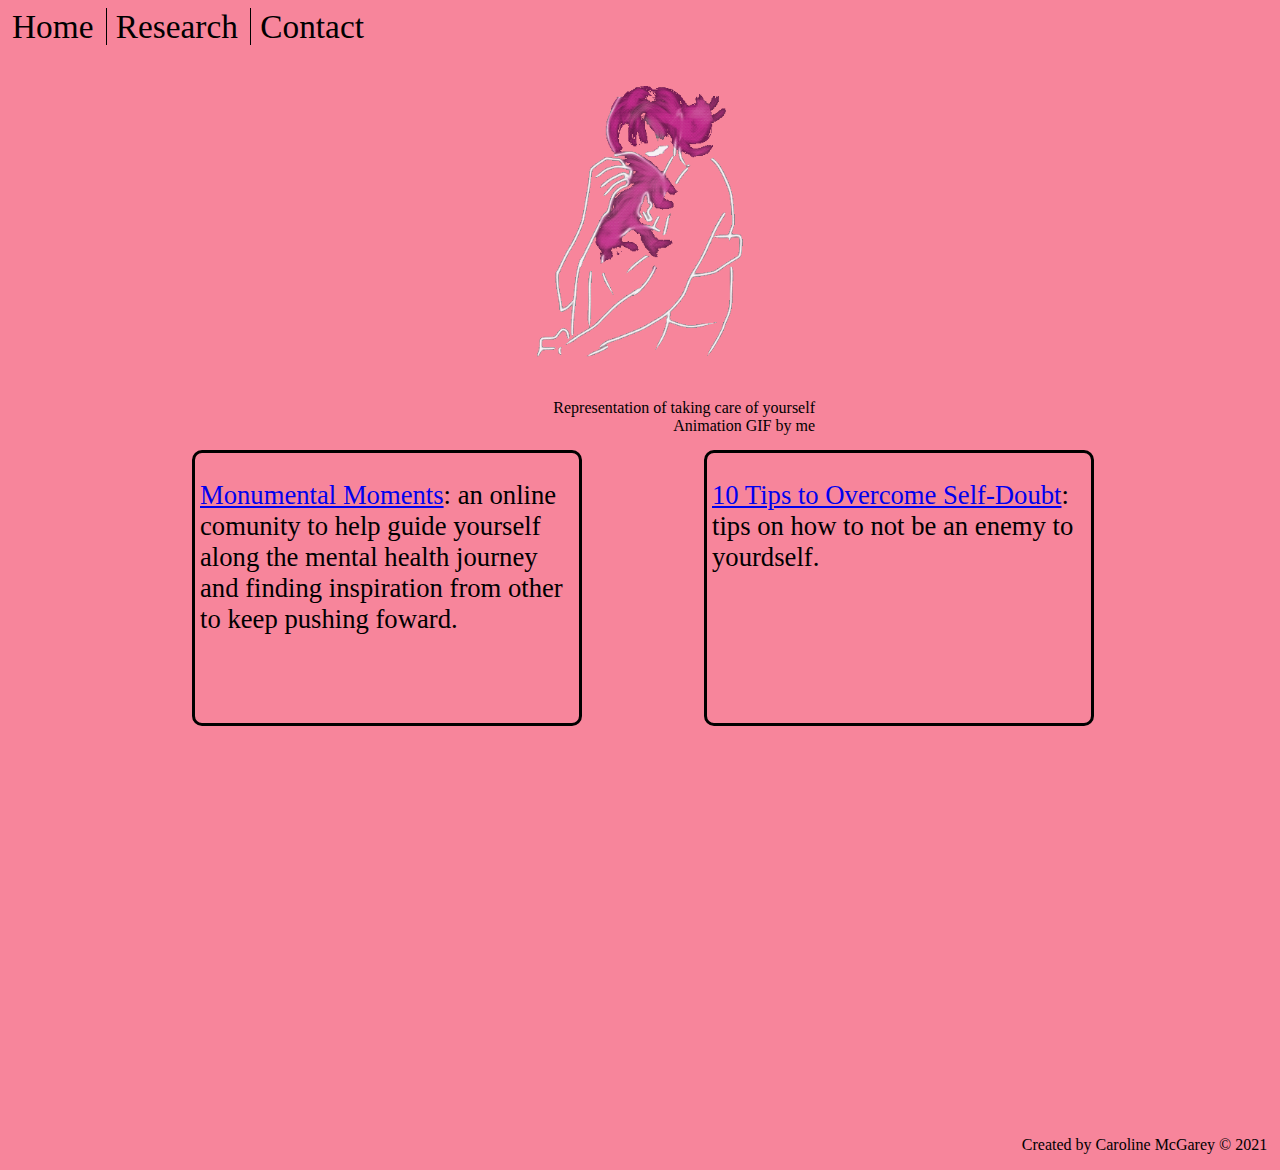
==== contact.html @ 212230ef "Add files via upload" ====
<!DOCTYPE html>
<html lang="en">
<head>
  <meta charset="UTF-8">
  <meta http-equiv="X-UA-Compatible" content="IE=edge">
  <meta name="viewport" content="width=\, initial-scale=1.0">
  <link rel="stylesheet" href="/main.css">  
  <title>Contact</title>
</head>
<body>
  <header>
    <ul id="nav-bar">
      <li><a href="/index.html">Home</a></li>
      <div id = "divider"></div>
      <li id="res-nav"><a href="/research.html">Research</a></li>
      <div id = "divider"></div>
      <li id="res-nav"><a href="/contact.html">Contact</a></li>
    </ul>
  </header>
  <div id="logo">
    <img  src="/Untitled_Artwork.gif" alt="logo">
    <p id="logo_caption">Representation of taking care of yourself<br>Animation GIF by me</p>
  </div>
  <div id="org">
    <p><a target="blank" href="https://www.monumentalmoments.com/?utm_source=google&utm_medium=cpc&utm_campaign=Branded&gclid=Cj0KCQiAk4aOBhCTARIsAFWFP9ERJDdhj2FzChExDrRuWrGtH963kpfO7y3Gr_l369UJ08i0IMjoiosaAgapEALw_wcB&gclsrc=aw.ds">Monumental Moments</a>: an online comunity to help guide yourself along the mental health journey and finding inspiration from other to keep pushing foward.</p>
  </div>

  <div id="org1">
    <p><a target="blank" href="https://eugenetherapy.com/article/overcome-self-doubt/">10 Tips to Overcome Self-Doubt</a>: tips on how to not be an enemy to yourdself.</p>
  </div>
</body>
<footer id="footer">
  <p>Created by Caroline McGarey &#169 2021</p>
</footer>
</html>
---- main.css ----
html{
  height:130%;
  background-color: rgb(247, 133, 155) ;
}
#nav-bar, #nav-bar a {
  font-size: 25pt;
  color: rgb(0, 0, 0);
  list-style-type: none;
  text-decoration: none;
  margin: 0;
  padding: 0;
} 
#nav-bar li{
  display: inline;
}
#nav-bar a{
  padding: 4px;
}
#divider {
  height: 20px;
  border-left: 1px solid black;
  display: inline

}
#res-nav {
  margin-left: 5px;
}

#footer {
  position: absolute;
  bottom: -30%;
  right: 1%;
}

#logo {
  width: 350px;
  position: absolute;
  left: 50%;
  top: 5%;
  transform: translate(-50%, 0%)
}

#logo img {
  width: 100%;
}

#logo_caption {
  margin-top: 0px;
  text-align: right;
}

#header {
  position: absolute;
  left: 50%;
  top: 42%;
  transform: translate(-50%, 0%);
  font-size: 4em;
  text-align: center;
}

#intro {
  position: absolute;
  left: 50%;
  top: 55%;
  transform: translate(-50%, 0%);
  width: 60%;
  font-size: 2em
}

#img_box{
  height: 38%;
  width: min-content;
  position: absolute;
  left: 50%;
  bottom: -20%;
  transform: translate(-50%, 0%);
  text-align: right;
}
#img_box img{
  height: 100%;
}

/* Research page */


#reasons {
  font-size: 15pt;
  position: absolute;
  left: 50%;
  top: 58%;
  transform: translate(-50%, 0%);
}

/* Contact page */

#org, #org1 {
  width: 30%;
  height: 30%;
  position: absolute;
  left: 50%;
  top: 50%;
  font-size: 20pt;
  border: 3px solid;
  border-radius: 10px;
}

#org p, #org1 p {
  margin-left: 5px;
}

#org{
  left: 15%;
}

#org1{
  left: 55%;
}
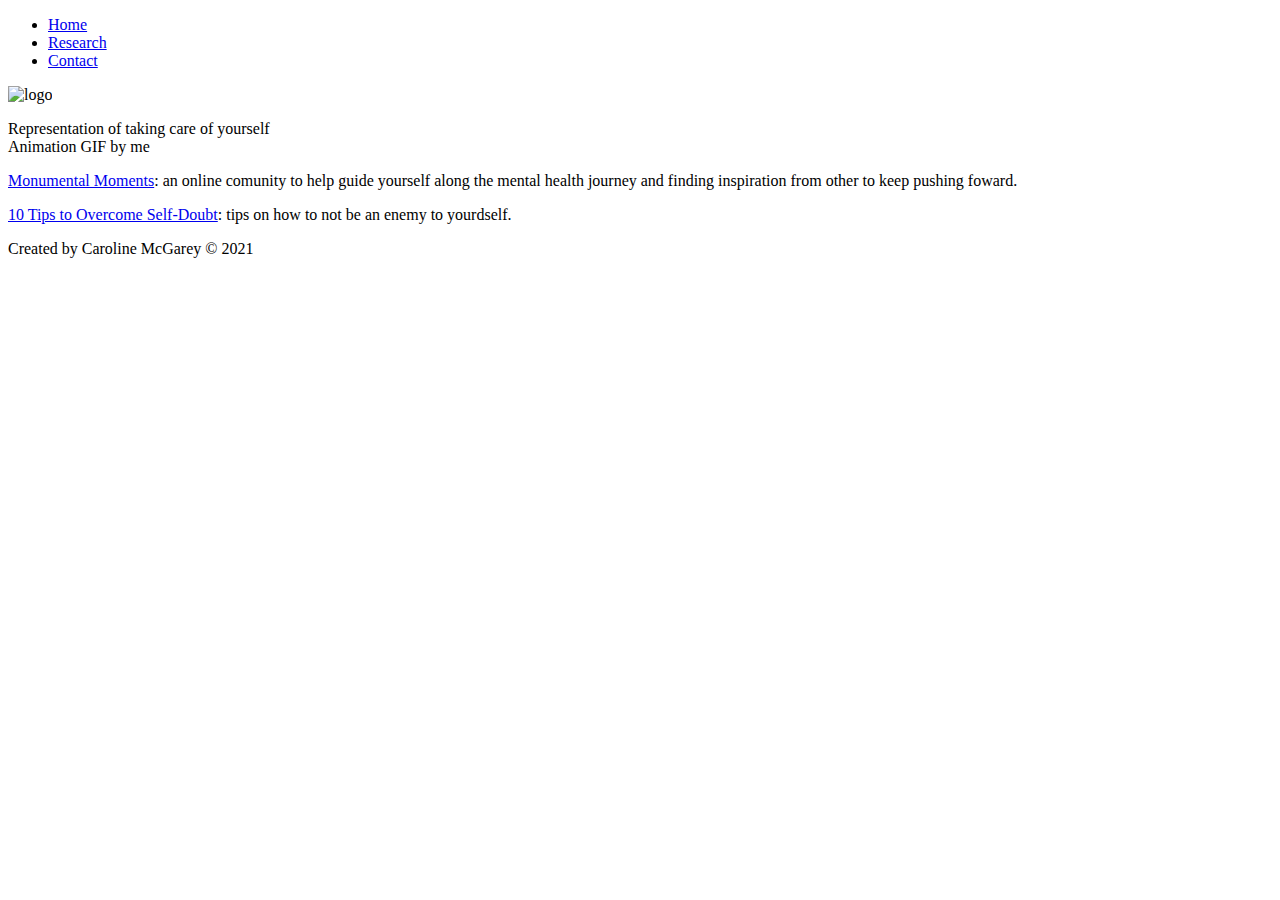
==== commit 479fa321: "Add files via upload" ====
--- a/contact.html
+++ b/contact.html
@@ -4,21 +4,21 @@
   <meta charset="UTF-8">
   <meta http-equiv="X-UA-Compatible" content="IE=edge">
   <meta name="viewport" content="width=\, initial-scale=1.0">
-  <link rel="stylesheet" href="/main.css">  
+  <link rel="stylesheet" href="/final_website/main.css">  
   <title>Contact</title>
 </head>
 <body>
   <header>
     <ul id="nav-bar">
-      <li><a href="/index.html">Home</a></li>
+      <li><a href="/final_website/index.html">Home</a></li>
       <div id = "divider"></div>
-      <li id="res-nav"><a href="/research.html">Research</a></li>
+      <li id="res-nav"><a href="/final_website/research.html">Research</a></li>
       <div id = "divider"></div>
-      <li id="res-nav"><a href="/contact.html">Contact</a></li>
+      <li id="res-nav"><a href="/final_website/contact.html">Contact</a></li>
     </ul>
   </header>
   <div id="logo">
-    <img  src="/Untitled_Artwork.gif" alt="logo">
+    <img  src="/final_website/Untitled_Artwork.gif" alt="logo">
     <p id="logo_caption">Representation of taking care of yourself<br>Animation GIF by me</p>
   </div>
   <div id="org">
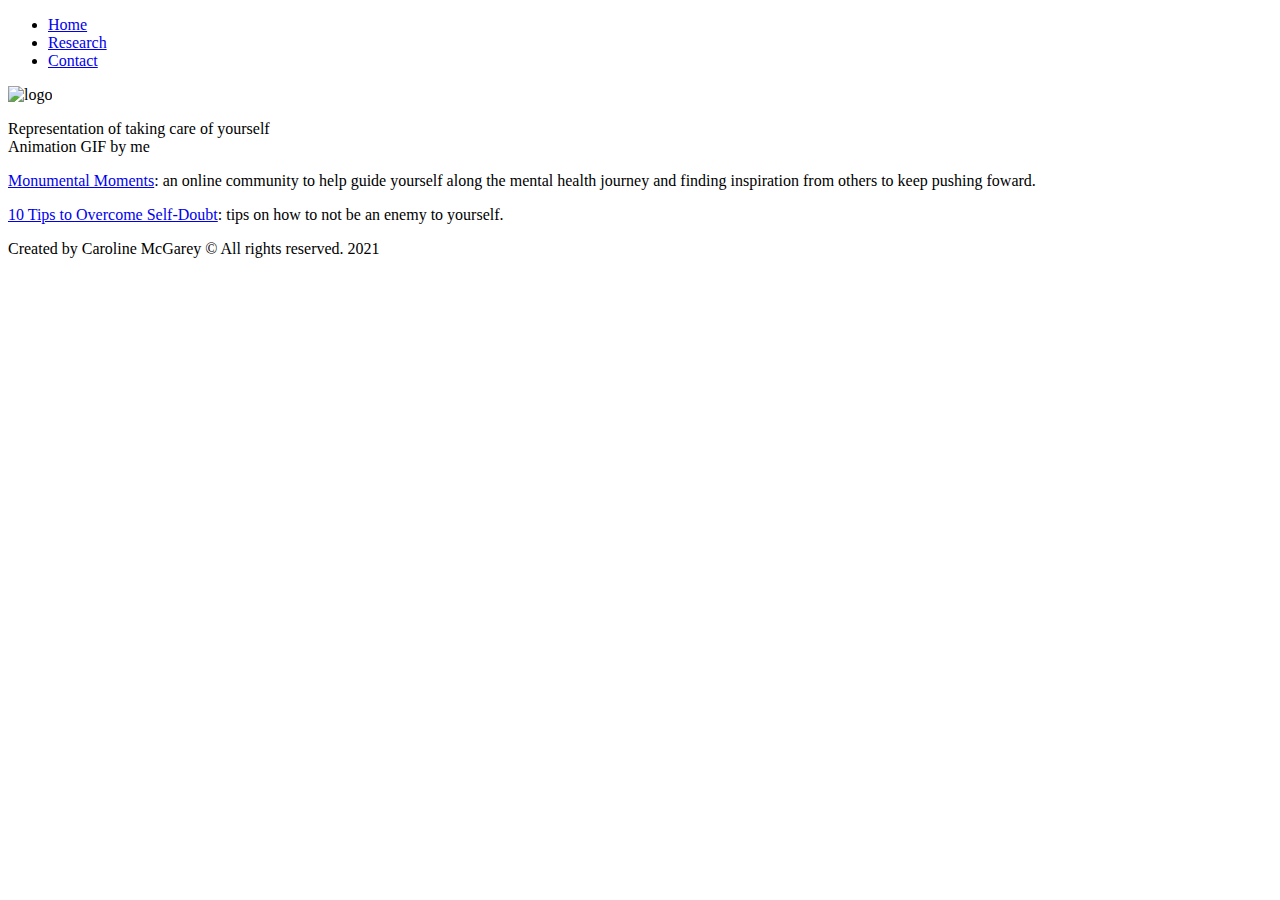
==== commit 70df1f17: "Add files via upload" ====
--- a/contact.html
+++ b/contact.html
@@ -22,14 +22,14 @@
     <p id="logo_caption">Representation of taking care of yourself<br>Animation GIF by me</p>
   </div>
   <div id="org">
-    <p><a target="blank" href="https://www.monumentalmoments.com/?utm_source=google&utm_medium=cpc&utm_campaign=Branded&gclid=Cj0KCQiAk4aOBhCTARIsAFWFP9ERJDdhj2FzChExDrRuWrGtH963kpfO7y3Gr_l369UJ08i0IMjoiosaAgapEALw_wcB&gclsrc=aw.ds">Monumental Moments</a>: an online comunity to help guide yourself along the mental health journey and finding inspiration from other to keep pushing foward.</p>
+    <p><a target="blank" href="https://www.monumentalmoments.com/?utm_source=google&utm_medium=cpc&utm_campaign=Branded&gclid=Cj0KCQiAk4aOBhCTARIsAFWFP9ERJDdhj2FzChExDrRuWrGtH963kpfO7y3Gr_l369UJ08i0IMjoiosaAgapEALw_wcB&gclsrc=aw.ds">Monumental Moments</a>: an online community to help guide yourself along the mental health journey and finding inspiration from others to keep pushing foward.</p>
   </div>
 
   <div id="org1">
-    <p><a target="blank" href="https://eugenetherapy.com/article/overcome-self-doubt/">10 Tips to Overcome Self-Doubt</a>: tips on how to not be an enemy to yourdself.</p>
+    <p><a target="blank" href="https://eugenetherapy.com/article/overcome-self-doubt/">10 Tips to Overcome Self-Doubt</a>: tips on how to not be an enemy to yourself.</p>
   </div>
 </body>
 <footer id="footer">
-  <p>Created by Caroline McGarey &#169 2021</p>
+  <p>Created by Caroline McGarey &#169 All rights reserved. 2021</p>
 </footer>
 </html>